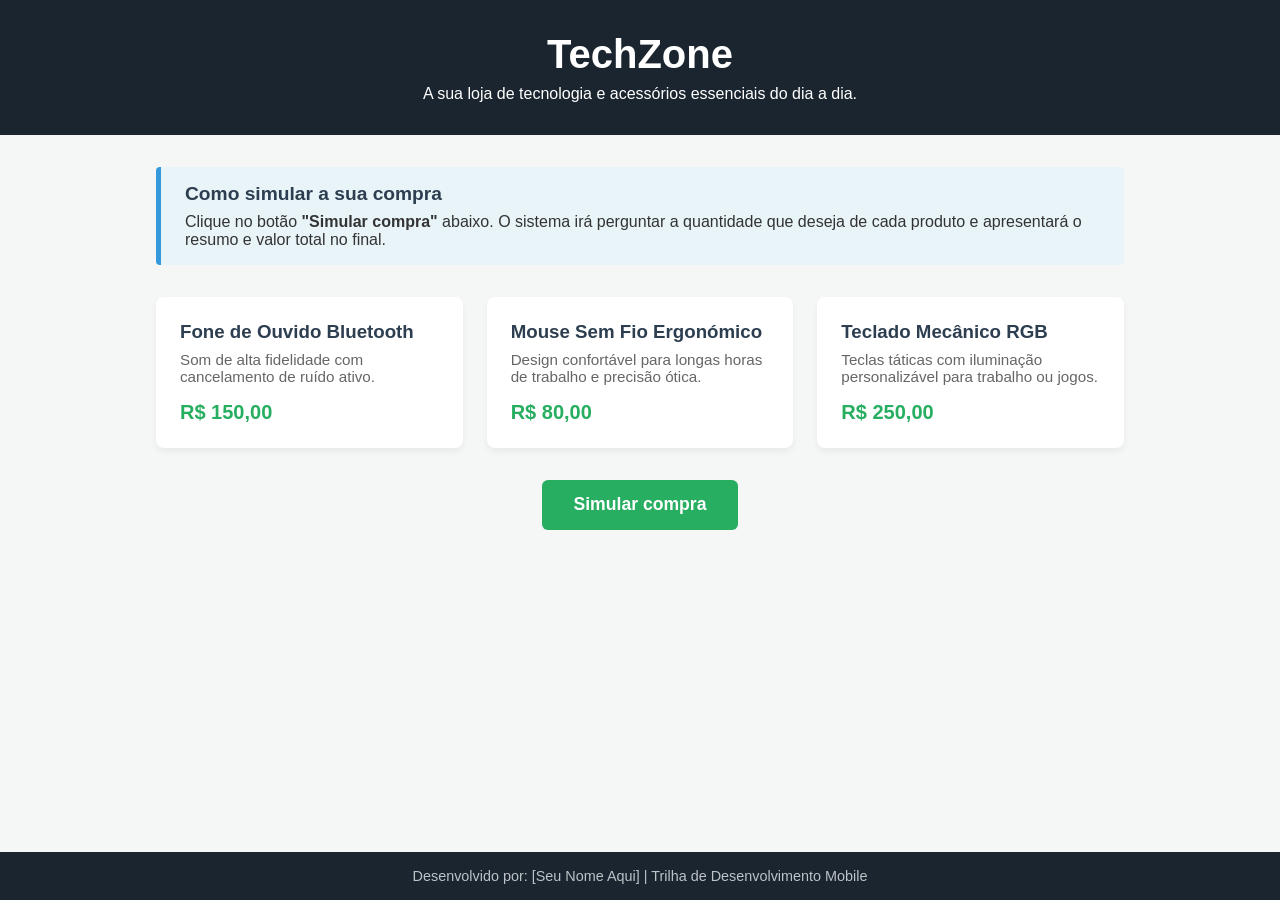
==== Desafio 01/index.html @ 81f8a2d1 "Add files via upload" ====
<!DOCTYPE html>
<html lang="pt-BR">
<head>
    <meta charset="UTF-8">
    <meta name="viewport" content="width=device-width, initial-scale=1.0">
    <title>TechZone - Simulador de Compras</title>
    <link rel="stylesheet" href="style.css">
</head>
<body>

    <header>
        <h1>TechZone</h1>
        <p>A sua loja de tecnologia e acessórios essenciais do dia a dia.</p>
    </header>

    <main>
        <section class="instructions">
            <h2>Como simular a sua compra</h2>
            <p>Clique no botão <strong>"Simular compra"</strong> abaixo. O sistema irá perguntar a quantidade que deseja de cada produto e apresentará o resumo e valor total no final.</p>
        </section>

        <section class="products-grid">
            <article class="product-card">
                <h3>Fone de Ouvido Bluetooth</h3>
                <p class="description">Som de alta fidelidade com cancelamento de ruído ativo.</p>
                <p class="price">R$ 150,00</p>
            </article>

            <article class="product-card">
                <h3>Mouse Sem Fio Ergonómico</h3>
                <p class="description">Design confortável para longas horas de trabalho e precisão ótica.</p>
                <p class="price">R$ 80,00</p>
            </article>

            <article class="product-card">
                <h3>Teclado Mecânico RGB</h3>
                <p class="description">Teclas táticas com iluminação personalizável para trabalho ou jogos.</p>
                <p class="price">R$ 250,00</p>
            </article>
        </section>

        <div class="action-area">
            <button id="btn-simular" onclick="simularCompra()">Simular compra</button>
        </div>
    </main>

    <footer>
        <p>Desenvolvido por: [Seu Nome Aqui] | Trilha de Desenvolvimento Mobile</p>
    </footer>

    <script src="script.js"></script>
</body>
</html>
---- Desafio 01/style.css ----
* {
    margin: 0;
    padding: 0;
    box-sizing: border-box;
    font-family: 'Segoe UI', Tahoma, Geneva, Verdana, sans-serif;
}

body {
    background-color: #f4f7f6;
    color: #333;
    display: flex;
    flex-direction: column;
    min-height: 100vh;
}

header {
    background-color: #1a252f;
    color: #ffffff;
    text-align: center;
    padding: 2rem 1rem;
}

header h1 {
    font-size: 2.5rem;
    margin-bottom: 0.5rem;
}

main {
    max-width: 1000px;
    margin: 2rem auto;
    padding: 0 1rem;
    flex: 1;
}

.instructions {
    background-color: #e8f4f8;
    border-left: 5px solid #3498db;
    padding: 1rem 1.5rem;
    margin-bottom: 2rem;
    border-radius: 4px;
}

.instructions h2 {
    font-size: 1.2rem;
    margin-bottom: 0.5rem;
    color: #2c3e50;
}

.products-grid {
    display: grid;
    grid-template-columns: repeat(auto-fit, minmax(280px, 1fr));
    gap: 1.5rem;
    margin-bottom: 2rem;
}

.product-card {
    background: #ffffff;
    padding: 1.5rem;
    border-radius: 8px;
    box-shadow: 0 4px 6px rgba(0,0,0,0.05);
    display: flex;
    flex-direction: column;
    justify-content: space-between;
    transition: transform 0.2s ease;
}

.product-card:hover {
    transform: translateY(-4px);
}

.product-card h3 {
    color: #2c3e50;
    margin-bottom: 0.5rem;
}

.product-card .description {
    color: #666;
    font-size: 0.95rem;
    margin-bottom: 1rem;
}

.product-card .price {
    font-size: 1.25rem;
    font-weight: bold;
    color: #27ae60;
}

.action-area {
    text-align: center;
    margin-top: 1rem;
}

#btn-simular {
    background-color: #27ae60;
    color: white;
    border: none;
    padding: 0.9rem 2rem;
    font-size: 1.1rem;
    font-weight: bold;
    border-radius: 6px;
    cursor: pointer;
    transition: background-color 0.2s ease;
}

#btn-simular:hover {
    background-color: #219150;
}

footer {
    background-color: #1a252f;
    color: #bdc3c7;
    text-align: center;
    padding: 1rem;
    margin-top: 2rem;
    font-size: 0.9rem;
}
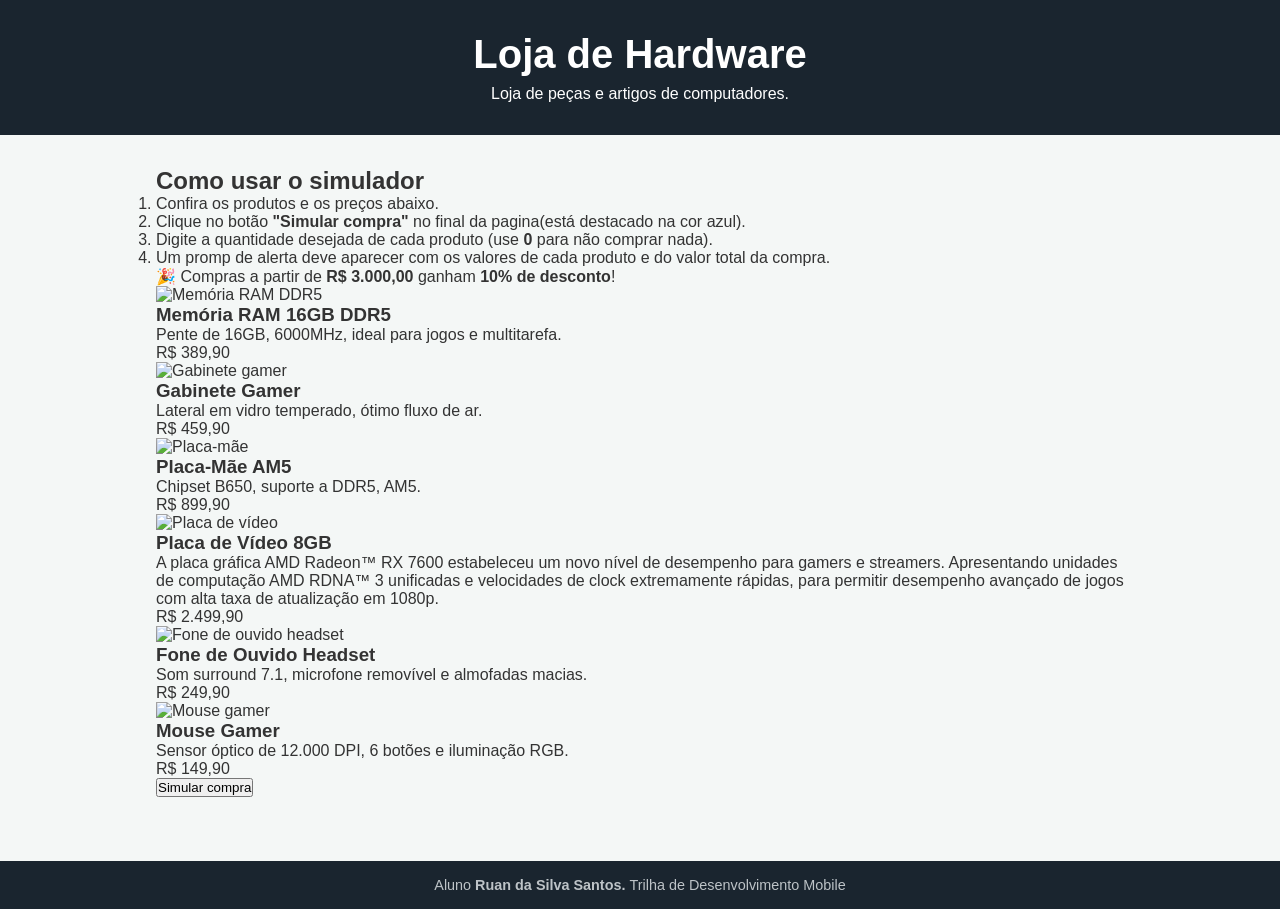
==== commit e863fe2d: "Update index.html" ====
--- a/Desafio 01/index.html
+++ b/Desafio 01/index.html
@@ -1,53 +1,83 @@
 <!DOCTYPE html>
 <html lang="pt-BR">
 <head>
-    <meta charset="UTF-8">
-    <meta name="viewport" content="width=device-width, initial-scale=1.0">
-    <title>TechZone - Simulador de Compras</title>
-    <link rel="stylesheet" href="style.css">
+  <meta charset="UTF-8">
+  <meta name="viewport" content="width=device-width, initial-scale=1.0">
+  <title>Desafio 01_Loja de Compras</title>
+  <link rel="stylesheet" href="style.css">
 </head>
 <body>
 
-    <header>
-        <h1>TechZone</h1>
-        <p>A sua loja de tecnologia e acessórios essenciais do dia a dia.</p>
-    </header>
+  <header class="topo">
+    <h1>Loja de Hardware</h1>
+    <p>Loja de peças e artigos de computadores.</p>
+  </header>
 
-    <main>
-        <section class="instructions">
-            <h2>Como simular a sua compra</h2>
-            <p>Clique no botão <strong>"Simular compra"</strong> abaixo. O sistema irá perguntar a quantidade que deseja de cada produto e apresentará o resumo e valor total no final.</p>
-        </section>
+  <main>
+    <section class="instrucoes">
+      <h2>Como usar o simulador</h2>
+      <ol>
+        <li>Confira os produtos e os preços abaixo.</li>
+        <li>Clique no botão <strong>"Simular compra"</strong> no final da pagina(está destacado na cor azul).</li>
+        <li>Digite a quantidade desejada de cada produto (use <strong>0</strong> para não comprar nada).</li>
+        <li>Um promp de alerta deve aparecer com os valores de cada produto e do valor total da compra.</li>
+      </ol>
+      <p class="promo">🎉 Compras a partir de <strong>R$ 3.000,00</strong> ganham <strong>10% de desconto</strong>!</p>
+    </section>
 
-        <section class="products-grid">
-            <article class="product-card">
-                <h3>Fone de Ouvido Bluetooth</h3>
-                <p class="description">Som de alta fidelidade com cancelamento de ruído ativo.</p>
-                <p class="price">R$ 150,00</p>
-            </article>
+    <section class="produtos">
+      <article class="card">
+        <img src="assets/memoria-ram.png" alt="Memória RAM DDR5">
+        <h3>Memória RAM 16GB DDR5</h3>
+        <p>Pente de 16GB, 6000MHz, ideal para jogos e multitarefa.</p>
+        <span class="preco">R$ 389,90</span>
+      </article>
 
-            <article class="product-card">
-                <h3>Mouse Sem Fio Ergonómico</h3>
-                <p class="description">Design confortável para longas horas de trabalho e precisão ótica.</p>
-                <p class="price">R$ 80,00</p>
-            </article>
+      <article class="card">
+        <img src="assets/gabinete.png" alt="Gabinete gamer">
+        <h3>Gabinete Gamer</h3>
+        <p>Lateral em vidro temperado, ótimo fluxo de ar.</p>
+        <span class="preco">R$ 459,90</span>
+      </article>
 
-            <article class="product-card">
-                <h3>Teclado Mecânico RGB</h3>
-                <p class="description">Teclas táticas com iluminação personalizável para trabalho ou jogos.</p>
-                <p class="price">R$ 250,00</p>
-            </article>
-        </section>
+      <article class="card">
+        <img src="assets/placa-mae.png" alt="Placa-mãe">
+        <h3>Placa-Mãe AM5</h3>
+        <p>Chipset B650, suporte a DDR5, AM5.</p>
+        <span class="preco">R$ 899,90</span>
+      </article>
 
-        <div class="action-area">
-            <button id="btn-simular" onclick="simularCompra()">Simular compra</button>
-        </div>
-    </main>
+      <article class="card">
+        <img src="assets/placa-de-video.png" alt="Placa de vídeo">
+        <h3>Placa de Vídeo 8GB</h3>
+        <p>A placa gráfica AMD Radeon™ RX 7600 estabeleceu um novo nível de desempenho para gamers e streamers. Apresentando unidades de computação AMD RDNA™ 3 unificadas e velocidades de clock extremamente rápidas, para permitir desempenho avançado de jogos com alta taxa de atualização em 1080p.</p>
+        <span class="preco">R$ 2.499,90</span>
+      </article>
 
-    <footer>
-        <p>Desenvolvido por: [Seu Nome Aqui] | Trilha de Desenvolvimento Mobile</p>
-    </footer>
+      <article class="card">
+        <img src="assets/fone-de-ouvido.png" alt="Fone de ouvido headset">
+        <h3>Fone de Ouvido Headset</h3>
+        <p>Som surround 7.1, microfone removível e almofadas macias.</p>
+        <span class="preco">R$ 249,90</span>
+      </article>
 
-    <script src="script.js"></script>
+      <article class="card">
+        <img src="assets/mouse.png" alt="Mouse gamer">
+        <h3>Mouse Gamer</h3>
+        <p>Sensor óptico de 12.000 DPI, 6 botões e iluminação RGB.</p>
+        <span class="preco">R$ 149,90</span>
+      </article>
+    </section>
+
+    <div class="acao">
+      <button class="btn-simular" onclick="simularCompra()">Simular compra</button>
+    </div>
+  </main>
+
+  <footer class="rodape">
+    <p>Aluno <strong>Ruan da Silva Santos. </strong>Trilha de Desenvolvimento Mobile</p>
+  </footer>
+
+  <script src="script.js"></script>
 </body>
-</html>+</html>
